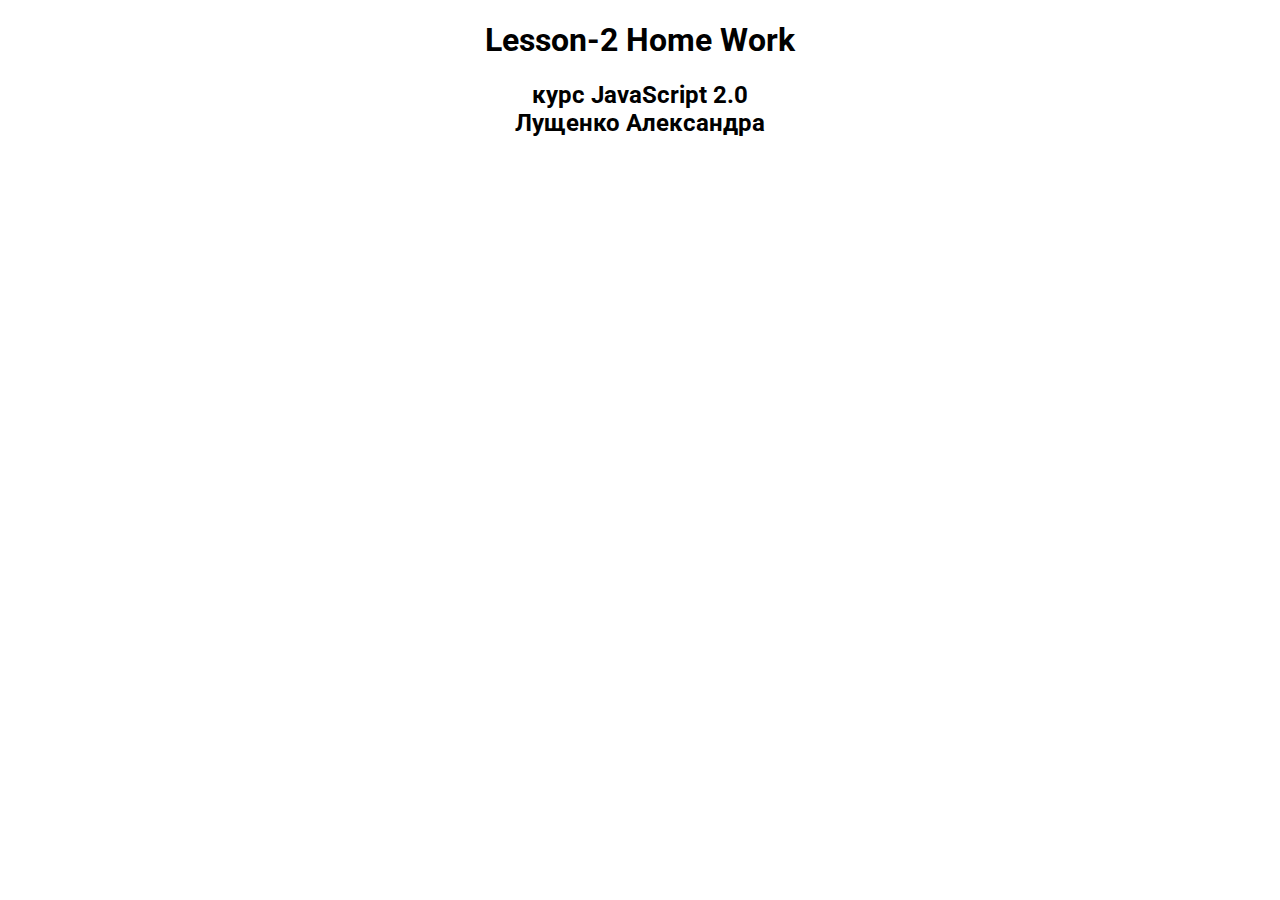
==== index.html @ e3338b1f "unit2" ====
<!DOCTYPE html>
<html lang="en">

<head>
    <meta charset="UTF-8">
    <meta name="viewport" content="width=device-width, initial-scale=1.0">
    <link href="https://fonts.googleapis.com/css?family=Roboto&display=swap" rel="stylesheet">
    <link rel="stylesheet" href="css/style.css">

    <meta http-equiv="X-UA-Compatible" content="ie=edge">
    <title>Document</title>
</head>

<body>
    <div class="container">

        <h1 class="text-center">Стартуем и пишем первую программу</h1>

        <h2 class="text-center">курс JavaScript 2.0 <br> Лущенко Александра</h2>


    </div>

    <script src="js/script.js"></script>
</body>

</html>
---- css/style.css ----
body {
    font-family: 'Roboto', sans-serif;
}
h1, h2, h3, h4, h5, h6 {
    font-family: 'Roboto', sans-serif;
}
.container {
    width: 80%;
    max-width: 900px;
    margin: 20px auto;
}
.text-center {
    text-align: center;
}
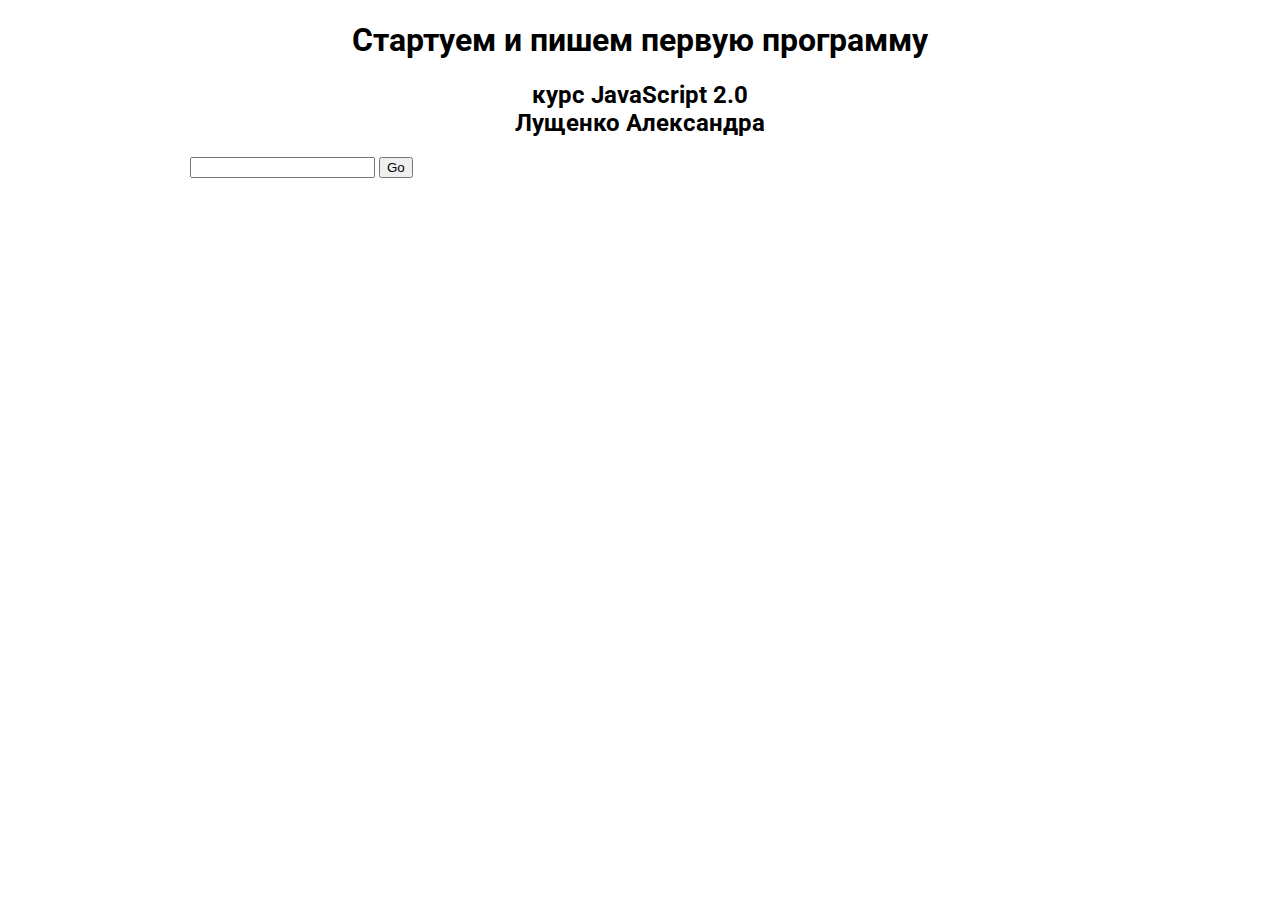
==== commit aa42d08a: "unit_02" ====
--- a/index.html
+++ b/index.html
@@ -2,26 +2,30 @@
 <html lang="en">
 
 <head>
-    <meta charset="UTF-8">
-    <meta name="viewport" content="width=device-width, initial-scale=1.0">
-    <link href="https://fonts.googleapis.com/css?family=Roboto&display=swap" rel="stylesheet">
-    <link rel="stylesheet" href="css/style.css">
+  <meta charset="UTF-8">
+  <meta name="viewport" content="width=device-width, initial-scale=1.0">
+  <link href="https://fonts.googleapis.com/css?family=Roboto&display=swap" rel="stylesheet">
+  <link rel="stylesheet" href="css/style.css">
 
-    <meta http-equiv="X-UA-Compatible" content="ie=edge">
-    <title>Document</title>
+  <meta http-equiv="X-UA-Compatible" content="ie=edge">
+  <title>Document</title>
 </head>
 
 <body>
-    <div class="container">
+  <div class="container">
 
-        <h1 class="text-center">Стартуем и пишем первую программу</h1>
+    <h1 class="text-center">Стартуем и пишем первую программу</h1>
 
-        <h2 class="text-center">курс JavaScript 2.0 <br> Лущенко Александра</h2>
+    <h2 class="text-center">курс JavaScript 2.0 <br> Лущенко Александра</h2>
+
+    <input class="input-in" type="text">
+    <button>Go</button>
+    <div class="out"></div>
 
 
-    </div>
+  </div>
 
-    <script src="js/script.js"></script>
+  <script src="js/script.js"></script>
 </body>
 
 </html>